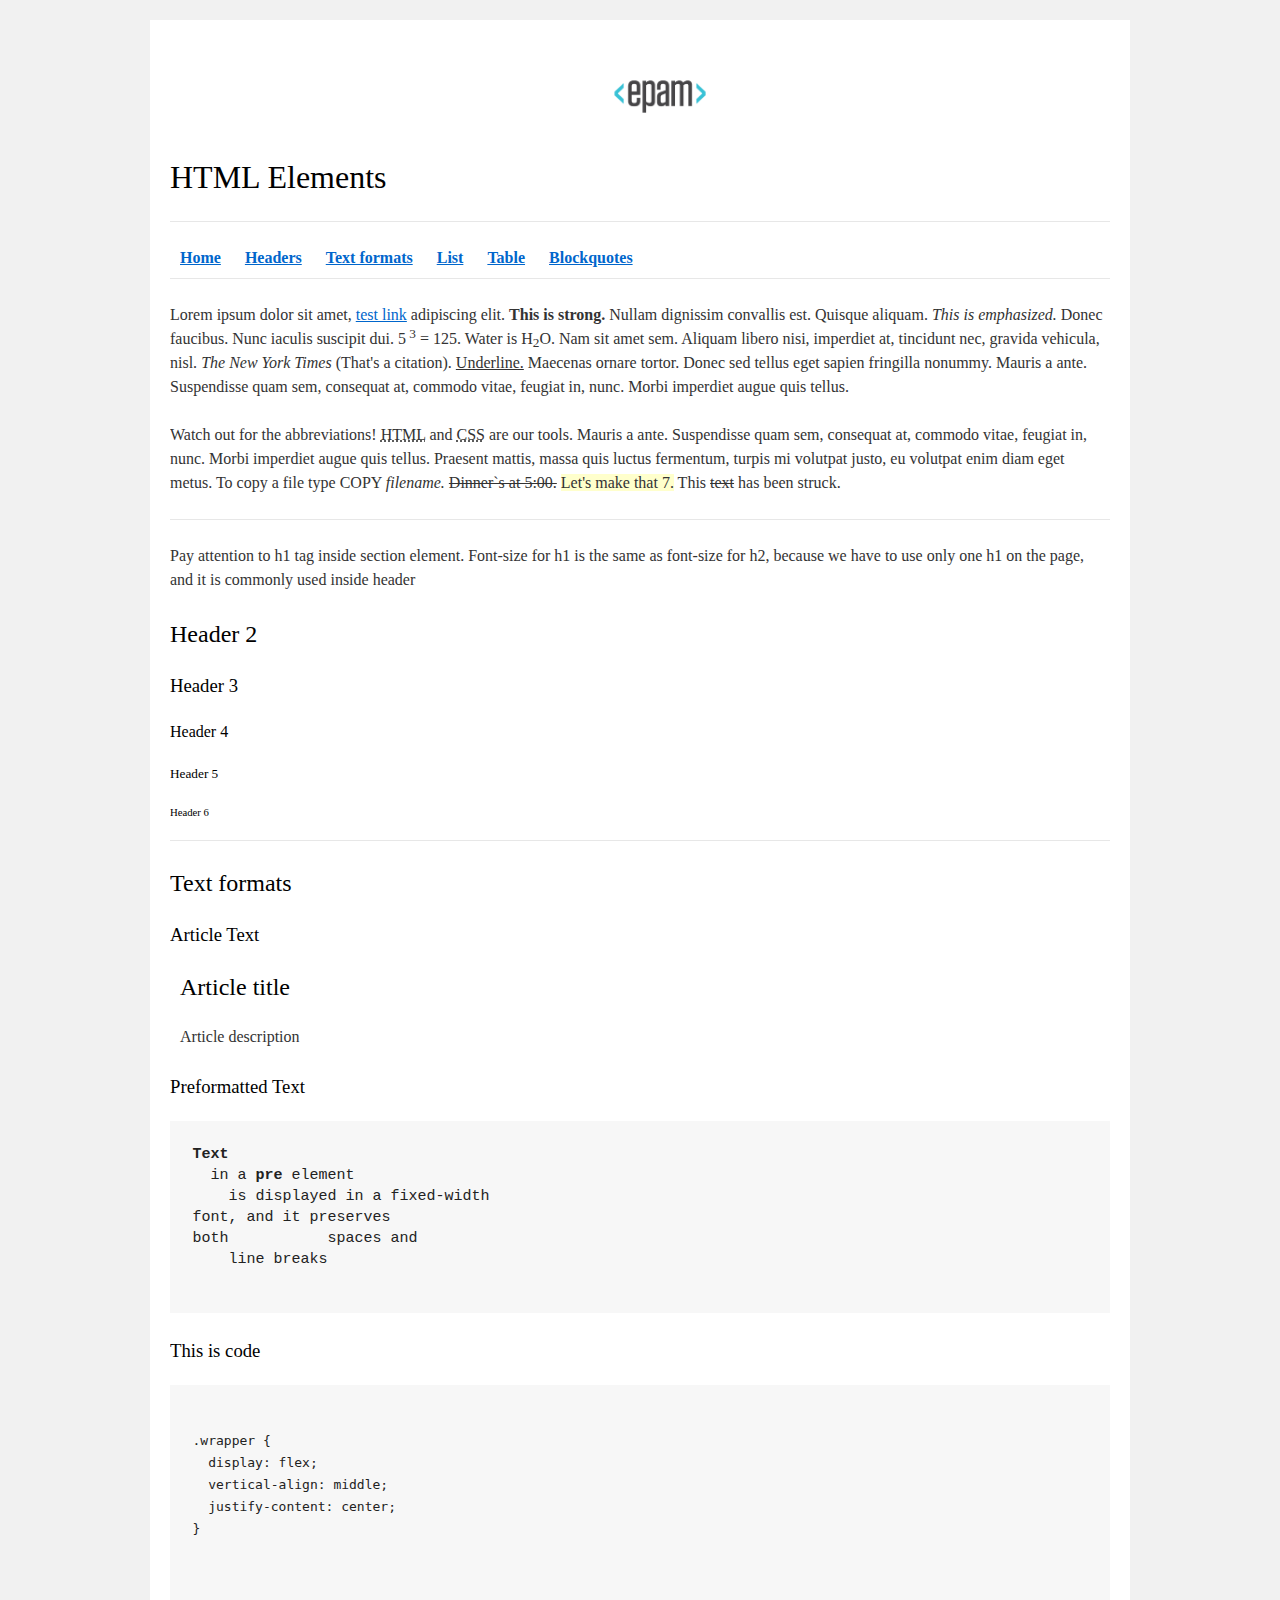
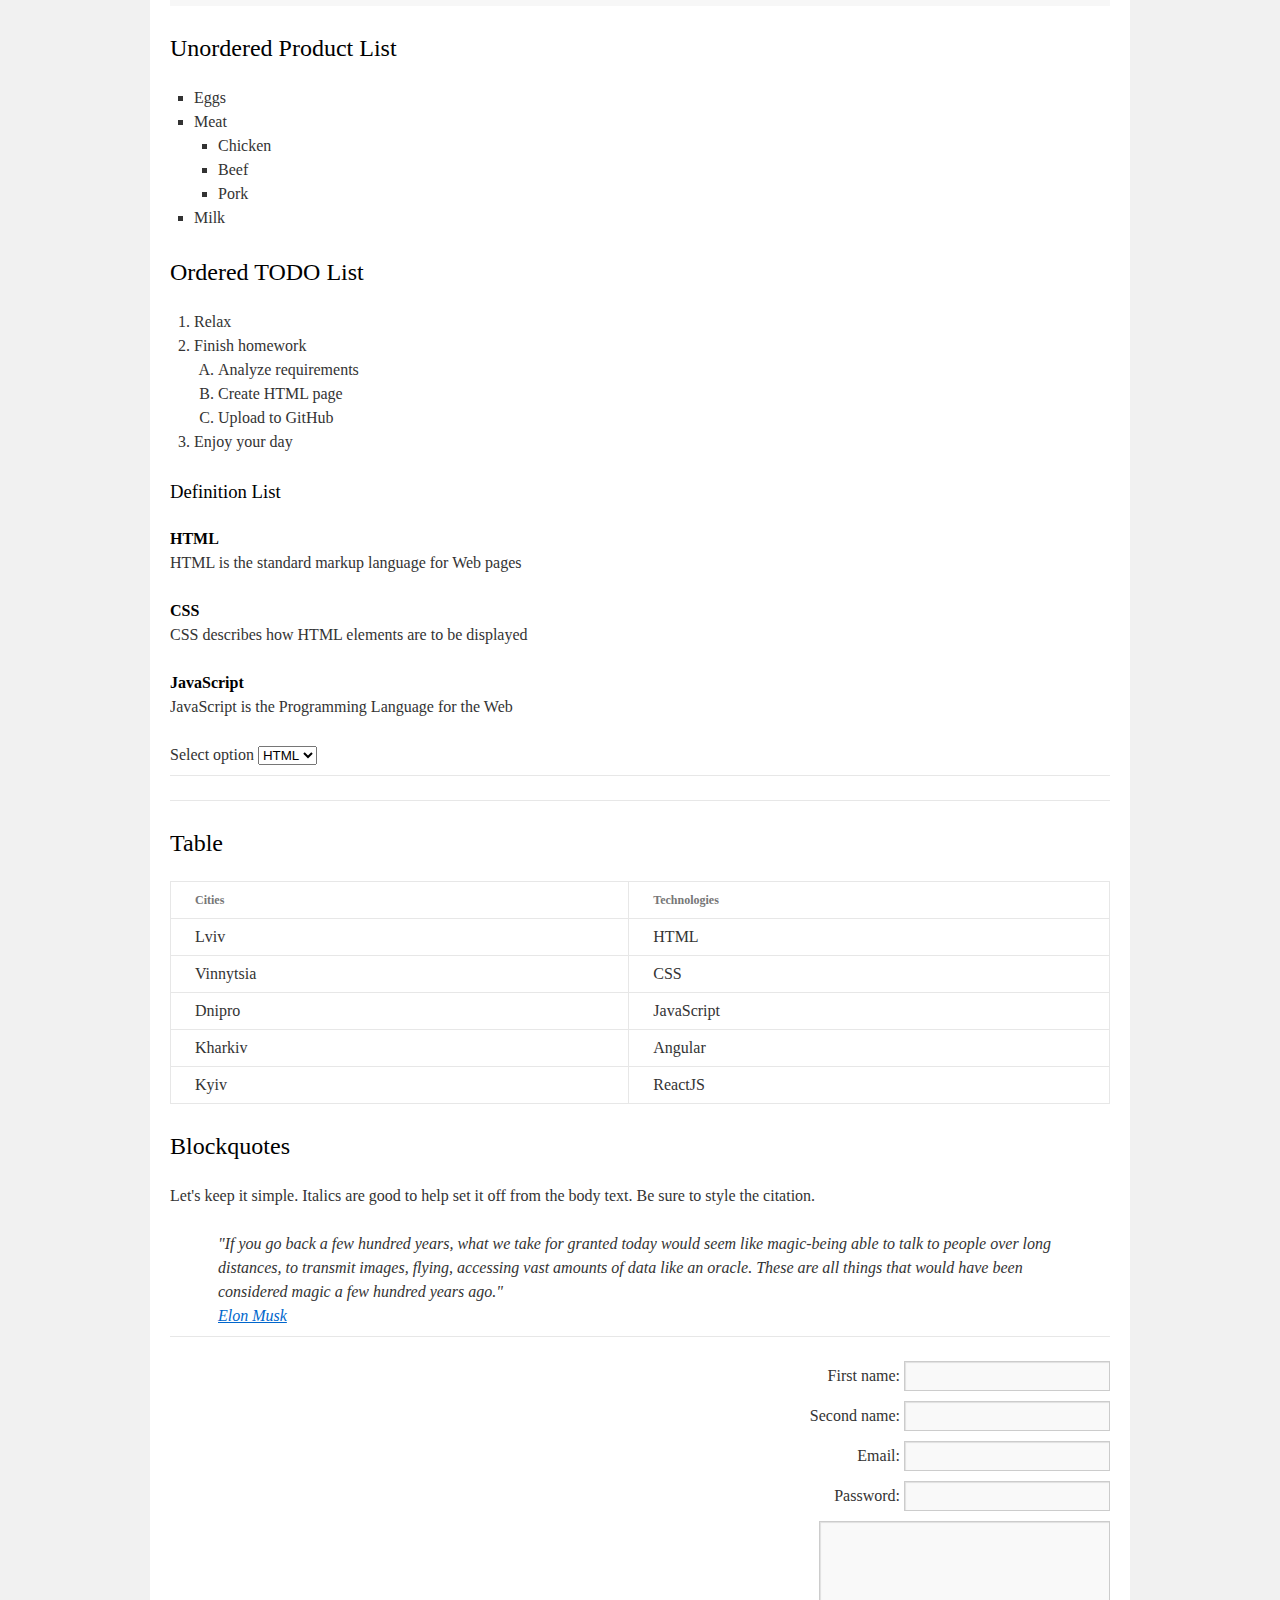
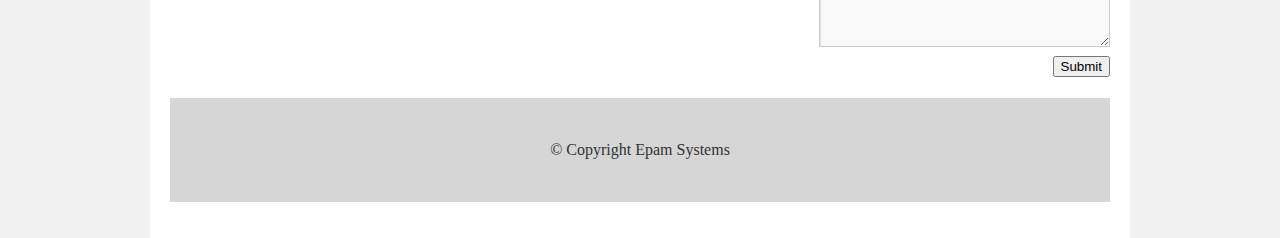
==== FL11_HW1/homework/index.html @ d11239eb "Add files via upload" ====
<!DOCTYPE html>
<html lang="en">

<head>
  <meta charset="utf-8">
  <title>HTML Basics</title>
  <link rel="stylesheet" href="style.css">
</head>

<body>
    <div id="wrapper">
      <div id="main">
        <div id="container">
          <div id="content" role="main">
            <header>
              <img src="logo.png" alt="branding">
              <h1>HTML Elements</h1>
              <hr>

              <nav class="menu">
                <a href="#"><b>Home</b></a>
                <a href="#headers"><b>Headers</b></a>
                <a href="#textFormats"><b>Text formats</b></a>
                <a href="#list"><b>List</b></a>
                <a href="#table"><b>Table</b></a>
                <a href="#blockquote"><b>Blockquotes</b></a>
              </nav>  
              <hr>
            </header>

            <div>
              <p>Lorem ipsum dolor sit amet, <a href="#">test link</a> adipiscing elit. <strong>This is strong.</strong> Nullam dignissim convallis est. Quisque aliquam. <em>This is emphasized.</em> Donec faucibus. Nunc iaculis suscipit dui. 5<sup> 3</sup> = 125. Water is H<sub>2</sub>O. Nam sit amet sem. Aliquam libero nisi, imperdiet at, tincidunt nec, gravida vehicula, nisl. <cite>The New York Times</cite> (That&#39;s a citation). <u>Underline.</u> Maecenas ornare tortor. Donec sed tellus eget sapien fringilla nonummy. Mauris a ante. Suspendisse quam sem, consequat at, commodo vitae, feugiat in, nunc. Morbi imperdiet augue quis tellus.</p>
              <p>Watch out for the abbreviations! <abbr title="Hyper Text Markup Language">HTML</abbr> and <abbr title="Cascading Style Sheets">CSS</abbr> are our tools. Mauris a ante. Suspendisse quam sem, consequat at, commodo vitae, feugiat in, nunc. Morbi imperdiet augue quis tellus. Praesent mattis, massa quis luctus fermentum, turpis mi volutpat justo, eu volutpat enim diam eget metus. To copy a file type COPY <em>filename.</em> <del>Dinner`s at 5:00.</del> <ins>Let&#39;s make that 7.</ins> This <del>text</del> has been struck.</p>
              <hr>
            </div>

            <div id="headers">
              <p>Pay attention to h1 tag inside section element. Font-size for h1 is the same as font-size for h2, because we have to use only one h1 on the page, and it is commonly used inside header</p>

              <h2>Header 2</h2>
              <h3>Header 3</h3>
              <h4>Header 4</h4>
              <h5>Header 5</h5>
              <h6>Header 6</h6>
              <hr>
            </div>

            <section id="textFormats">
              <h2>Text formats</h2>
              <h3>Article Text</h3>

              <article>
                <h2>Article title</h2>
                <p>Article description</p>
              </article>

              <h3>Preformatted Text</h3>
              <pre>
<strong>Text</strong>
  in a <strong>pre</strong> element
    is displayed in a fixed-width
font, and it preserves
both           spaces and
    line breaks
              </pre>

              <h3>This is code</h3>
              <pre><code>
.wrapper {
  display: flex;
  vertical-align: middle;
  justify-content: center;
}

              </code></pre>
            </section>

            <div id="list">
              <h2>Unordered Product List</h2>
              <ul>
                <li>Eggs</li>
                <li>Meat
                  <ul>
                    <li>Chicken</li>
                    <li>Beef</li>
                    <li>Pork</li>
                  </ul>
                </li>
                <li>Milk</li>
              </ul>

              <h2>Ordered TODO List</h2>
              <ol>
                <li>Relax</li>
                <li>Finish homework
                  <ol>
                    <li>Analyze requirements</li>
                    <li>Create HTML page</li>
                    <li>Upload to GitHub</li>
                  </ol>
                </li>
                <li>Enjoy your day</li>
              </ol>

              <h3>Definition List</h3>
              <dl>
                <dt>HTML</dt>
                <dd>HTML is the standard markup language for Web pages</dd>
                <dt>CSS</dt>
                <dd>CSS describes how HTML elements are to be displayed</dd>
                <dt>JavaScript</dt>
                <dd>JavaScript is the Programming Language for the Web</dd>
              </dl>

              Select option
              <select>
                <option>HTML</option>
                <option>CSS</option>
                <option>JS</option>
              </select>
              <hr>
              <hr>
            </div>

            <section id="table">
              <h2>Table</h2>

              <table>
                <thead>
                  <tr>
                    <th>Cities</th>
                    <th>Technologies</th>
                  </tr>
                </thead>

                <tbody>
                  <tr>
                    <td>Lviv</td>
                    <td>HTML</td>
                  </tr>

                  <tr>
                    <td>Vinnytsia</td>
                    <td>CSS</td>
                  </tr>

                  <tr>
                    <td>Dnipro</td>
                    <td>JavaScript</td>
                  </tr>

                  <tr>
                    <td>Kharkiv</td>
                    <td>Angular</td>
                  </tr>

                  <tr>
                    <td>Kyiv</td>
                    <td>ReactJS</td>
                  </tr>
                </tbody> 
              </table>
            </section>

            <section id="blockquote">
              <h2>Blockquotes</h2>

              <p>Let&#39;s keep it simple. Italics are good to help set it off from the body text. Be sure to style the citation.</p>
              <blockquote>
                <q>"If you go back a few hundred years, what we take for granted today would seem like magic-being able to talk to people over long distances, to transmit images, flying, accessing vast amounts of data like an oracle. These are all things that would have been considered magic a few hundred years ago."</q>
                <br>
                <a href="https://en.wikipedia.org/wiki/Elon_Musk">Elon Musk</a>
              </blockquote>
              <hr>
            </section>

            <div id="form">
              <form action="#">
                <div>
                  <label for="first-name">First name:</label>
                  <input type="text" name="firstName" id="first-name">
                </div>

                <div>
                  <label for="second-name">Second name:</label>
                  <input type="text" name="secondName" id="second-name">
                </div>

                <div>
                  <label for="email">Email:</label>
                  <input type="email" name="email" id="email">
                </div>

                <div>
                  <label for="password">Password:</label>
                  <input type="password" name="password" id="password">
                </div>

                <div>
                  <textarea cols="30" rows="5"></textarea> 
                </div>

                <div>
                  <button type="submit" value="submit">Submit</button>
                </div>
              </form>
            </div>

            <footer>&copy; Copyright Epam Systems</footer>
          </div> 
        </div>
      </div>
    </div>
</body>

</html>
---- FL11_HW1/homework/style.css ----
html,body,div,span,applet,object,iframe,h1,h2,h3,h4,h5,h6,p,blockquote,pre,a,abbr,acronym,address,big,cite,code,del,dfn,em,font,img,ins,kbd,q,s,samp,small,strike,strong,sub,sup,tt,var,b,u,i,center,dl,dt,dd,ol,ul,li,fieldset,form,label,legend,table,caption,tbody,tfoot,thead,tr,th,td{background:transparent;border:0;margin:0;padding:0;vertical-align:baseline}body{line-height:1}h1,h2,h3,h4,h5,h6{clear:both;font-weight:normal}ol,ul{list-style:none}blockquote{quotes:none}blockquote:before,blockquote:after{content:'';content:none}del{text-decoration:line-through}table{border-collapse:collapse;border-spacing:0}a img{border:0}#container{float:left;margin:0 -240px 0 0;width:100%}#primary,#secondary{float:right;overflow:hidden;width:220px}#secondary{clear:right}#footer{clear:both;width:100%}.one-column #content{margin:0 auto;width:640px}.single-attachment #content{margin:0 auto;width:900px}body,input,textarea,.page-title span,.pingback a.url{font-family:Georgia,"Bitstream Charter",serif}h3#comments-title,h3#reply-title,#access .menu,#access div.menu ul,#cancel-comment-reply-link,.form-allowed-tags,#site-info,#site-title,#wp-calendar,.comment-meta,.comment-body tr th,.comment-body thead th,.entry-content label,.entry-content tr th,.entry-content thead th,.entry-meta,.entry-title,.entry-utility,#respond label,.navigation,.page-title,.pingback p,.reply,.widget-title,.wp-caption-text{font-family:"Helvetica Neue",Arial,Helvetica,"Nimbus Sans L",sans-serif}input[type="submit"]{font-family:"Helvetica Neue",Arial,Helvetica,"Nimbus Sans L",sans-serif}pre{font-family:"Courier 10 Pitch",Courier,monospace}code{font-family:Monaco,Consolas,"Andale Mono","DejaVu Sans Mono",monospace}#access .menu-header,div.menu,#colophon,#branding,#main,#wrapper{margin:0 auto;width:940px}#wrapper{background:#fff;margin-top:20px;padding:0 20px}#footer-widget-area{overflow:hidden}#footer-widget-area .widget-area{float:left;margin-right:20px;width:220px}#footer-widget-area #fourth{margin-right:0}#site-info{float:left;font-size:14px;font-weight:bold;width:700px}#site-generator{float:right;width:220px}body{background:#f1f1f1}body,input,textarea{color:#666;font-size:12px;line-height:18px}hr{background-color:#e7e7e7;border:0;clear:both;height:1px;margin-bottom:18px}p{margin-bottom:18px}ul{list-style:square;margin:0 0 18px 1.5em}ol{list-style:decimal;margin:0 0 18px 1.5em}ol ol{list-style:upper-alpha}ol ol ol{list-style:lower-roman}ol ol ol ol{list-style:lower-alpha}ul ul,ol ol,ul ol,ol ul{margin-bottom:0}dl{margin:0 0 24px 0}dt{font-weight:bold}dd{margin-bottom:18px}strong{font-weight:bold}cite,em,i{font-style:italic}big{font-size:131.25%}ins{background:#ffc;text-decoration:none}blockquote{font-style:italic;padding:0 3em}blockquote cite,blockquote em,blockquote i{font-style:normal}pre{background:#f7f7f7;color:#222;line-height:18px;margin-bottom:18px;overflow:auto;padding:1.5em}abbr,acronym{cursor:help}sup,sub{height:0;line-height:1;position:relative;vertical-align:baseline}sup{bottom:1ex}sub{top:.5ex}small{font-size:smaller}input{margin-bottom:10px}input[type="text"],input[type="password"],input[type="email"],input[type="url"],input[type="number"],textarea{background:#f9f9f9;border:1px solid #ccc;box-shadow:inset 1px 1px 1px rgba(0,0,0,0.1);-moz-box-shadow:inset 1px 1px 1px rgba(0,0,0,0.1);-webkit-box-shadow:inset 1px 1px 1px rgba(0,0,0,0.1);padding:2px}a:link{color:#06c}a:visited{color:#743399}a:active,a:hover{color:#ff4b33}.screen-reader-text{clip:rect(1px,1px,1px,1px);overflow:hidden;position:absolute !important;height:1px;width:1px}#header{padding:30px 0 0 0}#site-title{float:left;font-size:30px;line-height:36px;margin:0 0 18px 0;width:700px}#site-title a{color:#000;font-weight:bold;text-decoration:none}#site-description{color:#000;clear:right;float:right;font-style:italic;margin:15px 0 18px 0;opacity:.65;width:220px}#branding img{border-top:4px solid #000;border-bottom:1px solid #000;display:block;float:left}#access{background:#000;display:block;float:left;margin:0 auto;width:940px}#access .menu-header,div.menu{font-size:13px;margin-left:12px;width:928px}#access .menu-header ul,div.menu ul{list-style:none;margin:0}#access .menu-header li,div.menu li{float:left;position:relative}#access a{color:#aaa;display:block;line-height:38px;padding:0 10px;text-decoration:none}#access ul ul{box-shadow:0 3px 3px rgba(0,0,0,0.2);-moz-box-shadow:0 3px 3px rgba(0,0,0,0.2);-webkit-box-shadow:0 3px 3px rgba(0,0,0,0.2);display:none;position:absolute;top:38px;left:0;float:left;width:180px;z-index:99999}#access ul ul li{min-width:180px}#access ul ul ul{left:100%;top:0}#access ul ul a{background:#333;line-height:1em;padding:10px;width:160px;height:auto}#access li:hover>a,#access ul ul:hover>a{background:#333;color:#fff}#access ul li:hover>ul{display:block}#access ul li.current_page_item>a,#access ul li.current_page_ancestor>a,#access ul li.current-menu-ancestor>a,#access ul li.current-menu-item>a,#access ul li.current-menu-parent>a{color:#fff}* html #access ul li.current_page_item a,* html #access ul li.current_page_ancestor a,* html #access ul li.current-menu-ancestor a,* html #access ul li.current-menu-item a,* html #access ul li.current-menu-parent a,* html #access ul li a:hover{color:#fff}#main{clear:both;overflow:hidden;padding:40px 0 0 0}#content{margin-bottom:36px}#content,#content input,#content textarea{color:#333;font-size:16px;line-height:24px}#content p,#content ul,#content ol,#content dd,#content pre,#content hr{margin-bottom:24px}#content ul ul,#content ol ol,#content ul ol,#content ol ul{margin-bottom:0}#content pre,#content kbd,#content tt,#content var{font-size:15px;line-height:21px}#content code{font-size:13px}#content dt,#content th{color:#000}#content h1,#content h2,#content h3,#content h4,#content h5,#content h6{color:#000;line-height:1.5em;margin:0 0 20px 0}#content table{border:1px solid #e7e7e7;margin:0 -1px 24px 0;text-align:left;width:100%}#content tr th,#content thead th{color:#777;font-size:12px;font-weight:bold;line-height:18px;padding:9px 24px;border-right:1px solid #e7e7e7}#content tr td{border-top:1px solid #e7e7e7;padding:6px 24px;border-right:1px solid #e7e7e7}#content tr.odd td{background:#f2f7fc}.hentry{margin:0 0 48px 0}.home .sticky{background:#f2f7fc;border-top:4px solid #000;margin-left:-20px;margin-right:-20px;padding:18px 20px}.single .hentry{margin:0 0 36px 0}.page-title{color:#000;font-size:14px;font-weight:bold;margin:0 0 36px 0}.page-title span{color:#333;font-size:16px;font-style:italic;font-weight:normal}.page-title a:link,.page-title a:visited{color:#777;text-decoration:none}.page-title a:active,.page-title a:hover{color:#ff4b33}#content .entry-title{color:#000;font-size:21px;font-weight:bold;line-height:1.3em;margin-bottom:0}.entry-title a:link,.entry-title a:visited{color:#000;text-decoration:none}.entry-title a:active,.entry-title a:hover{color:#ff4b33}.entry-meta{color:#777;font-size:12px}.entry-meta abbr,.entry-utility abbr{border:0}.entry-meta abbr:hover,.entry-utility abbr:hover{border-bottom:1px dotted #666}.single-author .by-author{position:absolute !important;clip:rect(1px 1px 1px 1px);clip:rect(1px,1px,1px,1px)}.entry-content,.entry-summary{clear:both;padding:12px 0 0 0}.entry-content .more-link{white-space:nowrap}#content .entry-summary p:last-child{margin-bottom:12px}.entry-content fieldset{border:1px solid #e7e7e7;margin:0 0 24px 0;padding:24px}.entry-content fieldset legend{background:#fff;color:#000;font-weight:bold;padding:0 24px}.entry-content input{margin:0 0 24px 0}.entry-content input.file,.entry-content input.button{margin-right:24px}.entry-content label{color:#777;font-size:12px}.entry-content select{margin:0 0 24px 0}.entry-content sup,.entry-content sub{font-size:10px}.entry-content blockquote.left{float:left;margin-left:0;margin-right:24px;text-align:right;width:33%}.entry-content blockquote.right{float:right;margin-left:24px;margin-right:0;text-align:left;width:33%}.page-link{clear:both;color:#000;font-weight:bold;line-height:48px;word-spacing:.5em}.page-link a:link,.page-link a:visited{background:#f1f1f1;color:#333;font-weight:normal;padding:.5em .75em;text-decoration:none}.home .sticky .page-link a{background:#d9e8f7}.page-link a:active,.page-link a:hover{color:#ff4b33}body.page .edit-link{clear:both;display:block}#entry-author-info{background:#f2f7fc;border-top:4px solid #000;clear:both;font-size:14px;line-height:20px;margin:24px 0;overflow:hidden;padding:18px 20px}#entry-author-info #author-avatar{background:#fff;border:1px solid #e7e7e7;float:left;height:60px;margin:0 -104px 0 0;padding:11px}#entry-author-info #author-description{float:left;margin:0 0 0 104px}#entry-author-info h2{color:#000;font-size:100%;font-weight:bold;margin-bottom:0}.entry-utility{clear:both;color:#777;font-size:12px;line-height:18px}.entry-meta a,.entry-utility a{color:#777}.entry-meta a:hover,.entry-utility a:hover{color:#ff4b33}#content .video-player{padding:0}.format-standard .wp-video,.format-standard .wp-audio-shortcode,.format-audio .wp-audio-shortcode,.format-standard .video-player{margin-bottom:24px}.home #content .format-aside p,.home #content .category-asides p{font-size:14px;line-height:20px;margin-bottom:10px;margin-top:0}.format-gallery .size-thumbnail img,.category-gallery .size-thumbnail img{border:10px solid #f1f1f1;margin-bottom:0}.format-gallery .gallery-thumb,.category-gallery .gallery-thumb{float:left;margin-right:20px;margin-top:-4px}.home #content .format-gallery .entry-utility,.home #content .category-gallery .entry-utility{padding-top:4px}.attachment .entry-content .entry-caption{font-size:140%;margin-top:24px}.attachment .entry-content .nav-previous a:before{content:'\2190\00a0'}.attachment .entry-content .nav-next a:after{content:'\00a0\2192'}#content img.size-auto,#content img.size-full,#content img.size-large,#content img.size-medium,#content .entry-attachment img,#content .widget-container img{max-width:100%;height:auto}#ie8 #content img.size-auto,#ie8 #content img.size-full,#ie8 #content img.size-large,#ie8 #content img.size-medium,#ie8 #content .entry-attachment img{width:auto}.alignleft,img.alignleft{display:inline;float:left;margin-right:24px;margin-top:4px}.alignright,img.alignright{display:inline;float:right;margin-left:24px;margin-top:4px}.aligncenter,img.aligncenter{clear:both;display:block;margin-left:auto;margin-right:auto}img.alignleft,img.alignright,img.aligncenter{margin-bottom:12px}.wp-caption{background:#f1f1f1;line-height:18px;margin-bottom:20px;max-width:100%;padding:4px;text-align:center}.wp-caption img{margin:5px 5px 0;max-width:622px}.wp-caption p.wp-caption-text{color:#777;font-size:12px;margin:5px}.wp-smiley{margin:0}.gallery{margin:0 auto 18px}.gallery .gallery-item{float:left;margin-top:0;text-align:center}.gallery-columns-1 .gallery-item{width:100%}.gallery-columns-2 .gallery-item{width:50%}.gallery-columns-3 .gallery-item{width:33%}.gallery-columns-4 .gallery-item{width:25%}.gallery-columns-5 .gallery-item{width:20%}.gallery-columns-6 .gallery-item{width:16%}.gallery-columns-7 .gallery-item{width:14%}.gallery-columns-8 .gallery-item{width:12%}.gallery-columns-9 .gallery-item{width:11%}.gallery-columns-1 img{max-width:620px}.gallery-columns-2 img{max-width:288px}.gallery-columns-3 img{max-width:177px}.gallery-columns-4 img{max-width:122px}.gallery-columns-5 img{max-width:88px}.gallery-columns-6 img{max-width:66px}.gallery-columns-7 img{max-width:50px}.gallery-columns-8 img{max-width:39px}.gallery-columns-9 img{max-width:29px}.gallery-item img{height:auto}.gallery-columns-2 .attachment-medium{max-width:92%;height:auto}.gallery-columns-4 .attachment-thumbnail{max-width:84%;height:auto}.gallery .gallery-caption{color:#777;font-size:12px;margin:0 0 12px}.gallery dl{margin:0}.gallery img{border:10px solid #f1f1f1}.gallery br+br{display:none}#content .entry-attachment img{display:block;margin:0 auto}.navigation{color:#777;font-size:12px;line-height:18px;overflow:hidden}.navigation a:link,.navigation a:visited{color:#777;text-decoration:none}.navigation a:active,.navigation a:hover{color:#ff4b33}.nav-previous{float:left;width:50%}.nav-next{float:right;text-align:right;width:50%}#nav-above{margin:0 0 18px 0}#nav-above{display:none}.paged #nav-above,.single #nav-above{display:block}#nav-below{margin:-18px 0 0 0}#comments{clear:both}#comments .navigation{padding:0 0 18px 0}h3#comments-title,h3#reply-title{color:#000;font-size:20px;font-weight:bold;margin-bottom:0}h3#comments-title{padding:24px 0}.commentlist{list-style:none;margin:0}.commentlist li.comment{border-bottom:1px solid #e7e7e7;line-height:24px;margin:0 0 24px 0;padding:0 0 0 56px;position:relative}.commentlist li:last-child{border-bottom:0;margin-bottom:0}#comments .comment-body ul,#comments .comment-body ol{margin-bottom:18px}#comments .comment-body p:last-child{margin-bottom:6px}#comments .comment-body blockquote p:last-child{margin-bottom:24px}.commentlist ol{list-style:decimal}.commentlist .avatar{position:absolute;top:4px;left:0}.comment-author cite{color:#000;font-style:normal;font-weight:bold}.comment-author .says{font-style:italic}.comment-meta{font-size:12px;margin:0 0 18px 0}.comment-meta a:link,.comment-meta a:visited{color:#777;text-decoration:none}.comment-meta a:active,.comment-meta a:hover{color:#ff4b33}.commentlist .bypostauthor>div{background:#f2f7fc;border-top:4px solid #000;margin-bottom:10px;padding:10px 0 0 20px}.reply{font-size:12px;padding:0 0 24px 0}.reply a,a.comment-edit-link{color:#777}.reply a:hover,a.comment-edit-link:hover{color:#ff4b33}.commentlist .children{list-style:none;margin:0}.commentlist .children li{border:0;margin:0}.nopassword,.nocomments{display:none}#comments .pingback{border-bottom:1px solid #e7e7e7;margin-bottom:18px;padding-bottom:18px}.commentlist li.comment+li.pingback{margin-top:-6px}#comments .pingback p{color:#777;display:block;font-size:12px;line-height:18px;margin:0}#comments .pingback .url{font-size:13px;font-style:italic}input[type="submit"]{color:#333}form{text-align:right}input{width:200px}#respond{border-top:1px solid #e7e7e7;margin:24px 0;overflow:hidden;position:relative}#respond p{margin:0}#respond .comment-notes{margin-bottom:1em}.form-allowed-tags{line-height:1em}.children #respond{margin:0 48px 0 0}h3#reply-title{margin:18px 0}#comments-list #respond{margin:0 0 18px 0}#comments-list ul #respond{margin:0}#cancel-comment-reply-link{font-size:12px;font-weight:normal;line-height:18px}#respond .required{color:#ff4b33;font-weight:bold}#respond label{color:#777;font-size:12px}#respond input{margin:0 0 9px;width:98%}#respond textarea{width:98%}#respond .form-allowed-tags{color:#777;font-size:12px;line-height:18px}#respond .form-allowed-tags code{font-size:11px}#respond .form-submit{margin:12px 0}#respond .form-submit input{font-size:14px;width:auto}.widget-area ul{list-style:none;margin-left:0}.widget-area ul ul{list-style:square;margin-left:1.3em}.widget-area select{max-width:100%}.widget_search #s{width:60%}.widget_search label{display:none}.widget-container{word-wrap:break-word;-webkit-hyphens:auto;-moz-hyphens:auto;hyphens:auto;margin:0 0 18px 0}.widget-container .wp-caption img{margin:auto}.widget-container.widget_image .wp-caption{width:auto}.widget-container.widget_image .wp-caption img{margin-left:-8px}.widget-title{color:#222;font-size:14px;font-weight:bold}.widget-area a:link,.widget-area a:visited{text-decoration:none}.widget-area a:active,.widget-area a:hover{text-decoration:underline}.widget-area .entry-meta{font-size:11px}#wp_tag_cloud div{line-height:1.6em}#wp-calendar{width:100%}#wp-calendar caption{color:#222;font-size:14px;font-weight:bold;padding-bottom:4px;text-align:left}#wp-calendar thead{font-size:11px}#wp-calendar tbody{color:#aaa}#wp-calendar tbody td{background:#f5f5f5;border:1px solid #fff;padding:3px 0 2px;text-align:center}#wp-calendar tbody .pad{background:0}#wp-calendar tfoot #next{text-align:right}.widget_rss a.rsswidget{color:#000}.widget_rss a.rsswidget:hover{color:#ff4b33}.widget_rss .widget-title img{width:11px;height:11px}#main .widget-area ul{margin-left:0;padding:0 20px 0 0}#main .widget-area ul ul{border:0;margin-left:1.3em;padding:0}#main .widget-container.music-player ul{margin:0}#footer{margin-bottom:20px}#colophon{border-top:4px solid #000;margin-top:-4px;overflow:hidden;padding:18px 0}#site-info{font-weight:bold}#site-info a{color:#000;text-decoration:none}#site-generator{font-style:italic;position:relative}#site-generator a{background:url(images/wordpress.png) center left no-repeat;color:#666;display:inline-block;line-height:16px;padding-left:20px;text-decoration:none}#site-generator a:hover{text-decoration:underline}img#wpstats{display:block;margin:0 auto 10px}pre{-webkit-text-size-adjust:140%}code{-webkit-text-size-adjust:160%}#access,.entry-meta,.entry-utility,.navigation,.widget-area{-webkit-text-size-adjust:120%}#site-description{-webkit-text-size-adjust:none}@media print{body{background:none !important}#wrapper{clear:both !important;display:block !important;float:none !important;position:relative !important}#header{border-bottom:2pt solid #000;padding-bottom:18pt}#colophon{border-top:2pt solid #000}#site-title,#site-description{float:none;line-height:1.4em;margin:0;padding:0}#site-title{font-size:13pt}.entry-content{font-size:14pt;line-height:1.6em}.entry-title{font-size:21pt}#access,#branding img,#respond,.comment-edit-link,.edit-link,.navigation,.page-link,.widget-area{display:none !important}#container,#header,#footer{margin:0;width:100%}#content,.one-column #content{margin:24pt 0 0;width:100%}.wp-caption p{font-size:11pt}#site-info,#site-generator{float:none;width:auto}#colophon{width:auto}img#wpstats{display:none}#site-generator a{margin:0;padding:0}#entry-author-info{border:1px solid #e7e7e7}#main{display:inline}.home .sticky{border:0}}img{width:140px;vertical-align:middle;display:block;margin:0 auto;margin-left:calc(50% - 50px);margin-bottom:20px}nav>a{padding:10px;color:#0279c1}nav>a b:hover{color:#00527a}nav>a:visited{color:#0279c1}article{padding-left:10px}footer{margin-top:20px;padding:40px 20px;text-align:center;background:#3333}
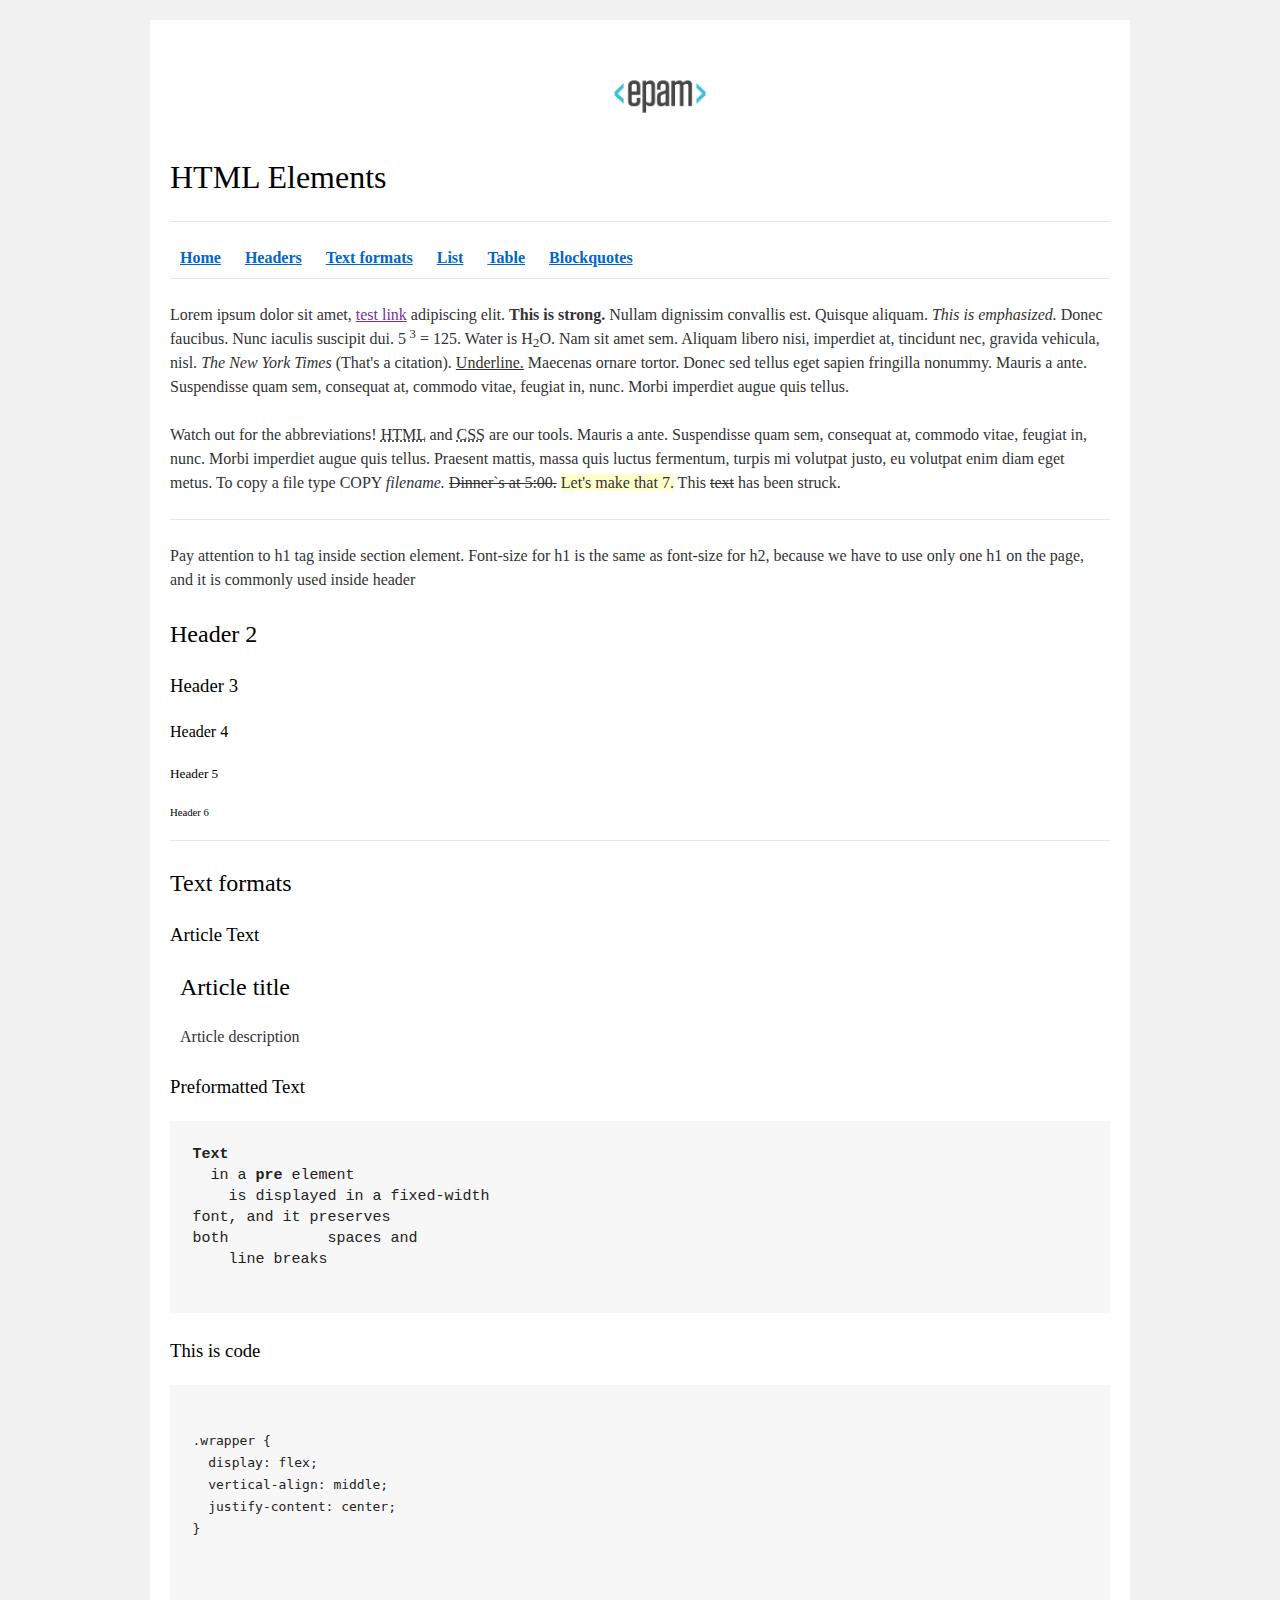
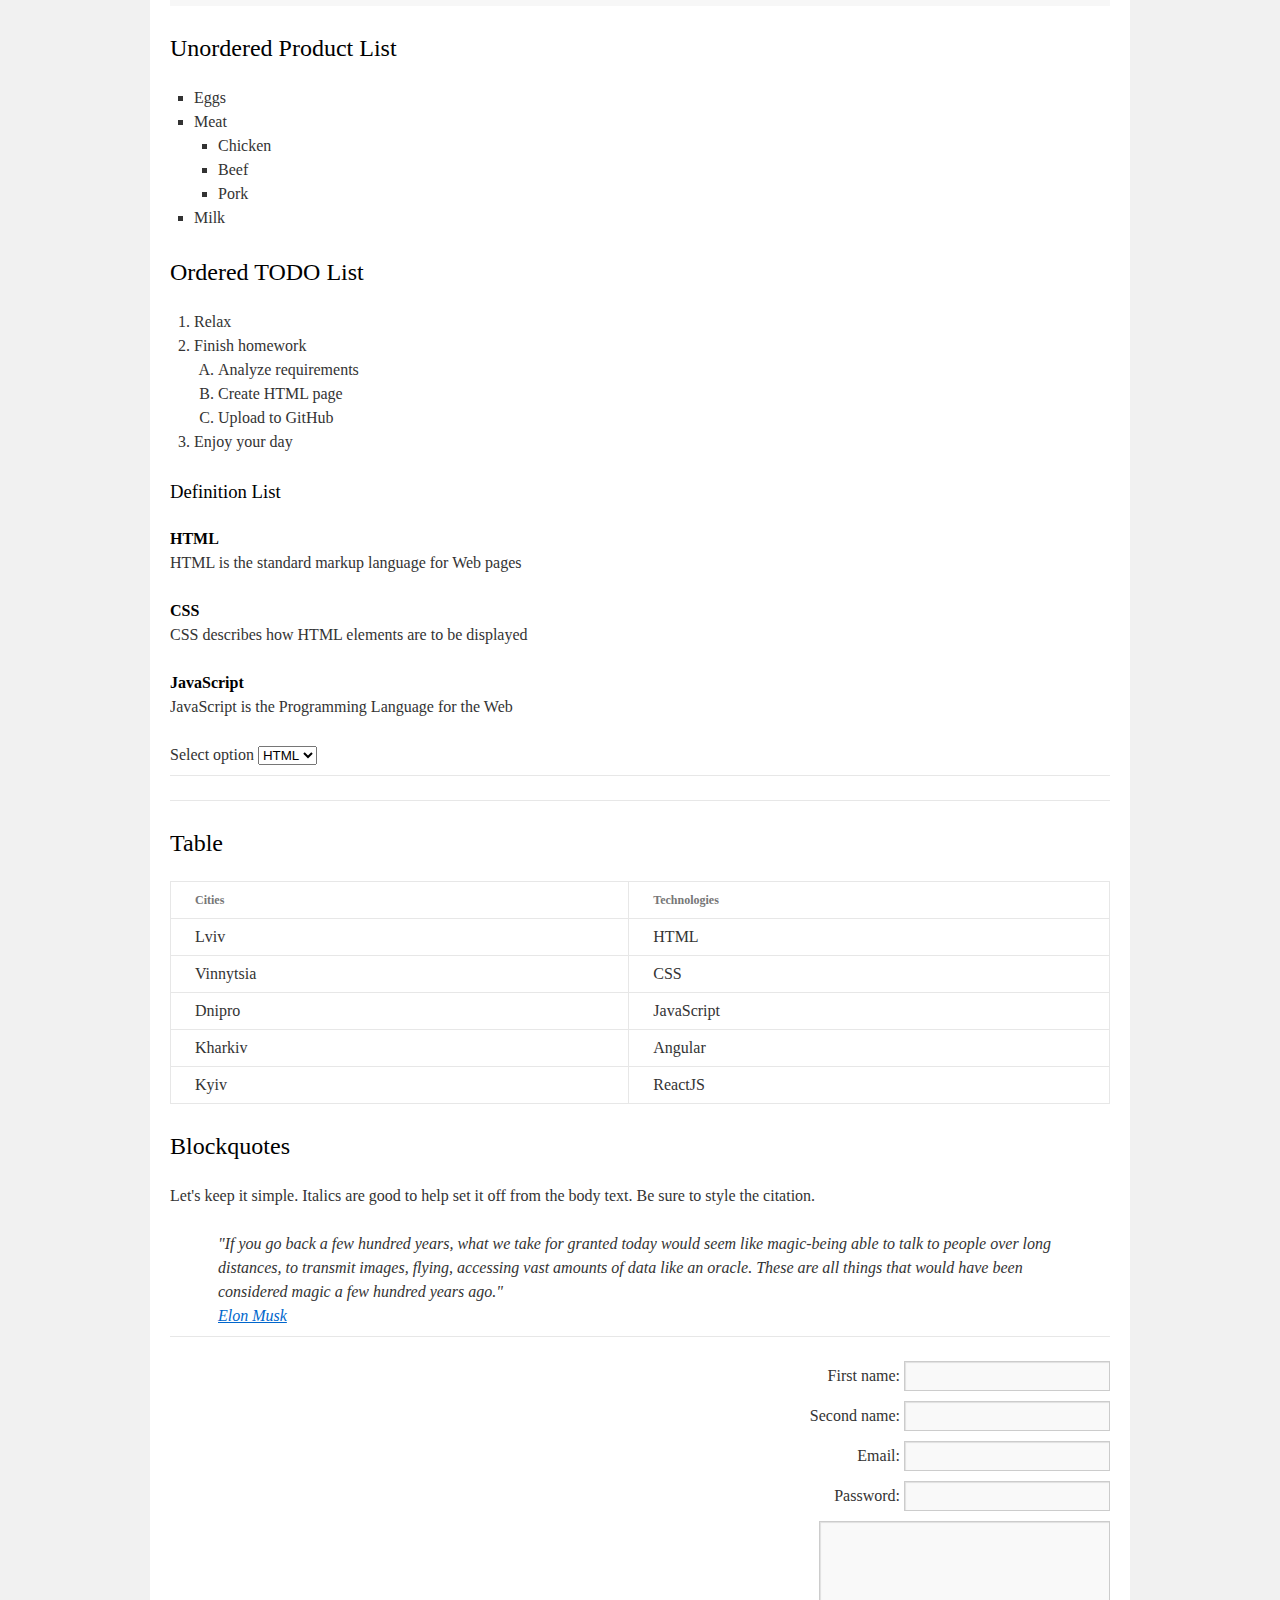
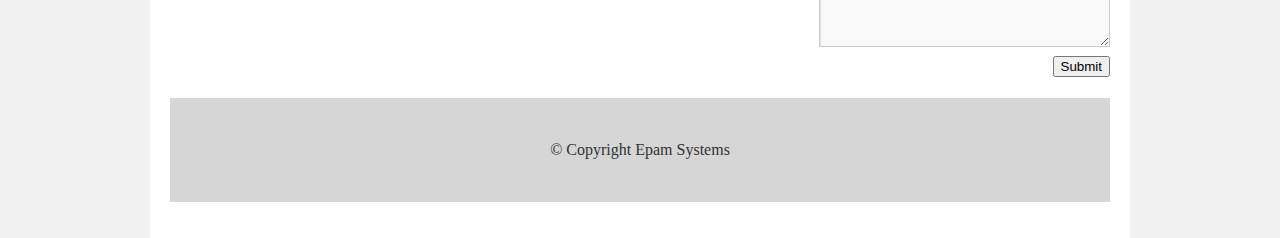
==== commit e42aebf4: "Update index.html" ====
--- a/FL11_HW1/homework/index.html
+++ b/FL11_HW1/homework/index.html
@@ -29,7 +29,7 @@
             </header>
 
             <div>
-              <p>Lorem ipsum dolor sit amet, <a href="#">test link</a> adipiscing elit. <strong>This is strong.</strong> Nullam dignissim convallis est. Quisque aliquam. <em>This is emphasized.</em> Donec faucibus. Nunc iaculis suscipit dui. 5<sup> 3</sup> = 125. Water is H<sub>2</sub>O. Nam sit amet sem. Aliquam libero nisi, imperdiet at, tincidunt nec, gravida vehicula, nisl. <cite>The New York Times</cite> (That&#39;s a citation). <u>Underline.</u> Maecenas ornare tortor. Donec sed tellus eget sapien fringilla nonummy. Mauris a ante. Suspendisse quam sem, consequat at, commodo vitae, feugiat in, nunc. Morbi imperdiet augue quis tellus.</p>
+              <p>Lorem ipsum dolor sit amet, <a href="">test link</a> adipiscing elit. <strong>This is strong.</strong> Nullam dignissim convallis est. Quisque aliquam. <em>This is emphasized.</em> Donec faucibus. Nunc iaculis suscipit dui. 5<sup> 3</sup> = 125. Water is H<sub>2</sub>O. Nam sit amet sem. Aliquam libero nisi, imperdiet at, tincidunt nec, gravida vehicula, nisl. <cite>The New York Times</cite> (That&#39;s a citation). <u>Underline.</u> Maecenas ornare tortor. Donec sed tellus eget sapien fringilla nonummy. Mauris a ante. Suspendisse quam sem, consequat at, commodo vitae, feugiat in, nunc. Morbi imperdiet augue quis tellus.</p>
               <p>Watch out for the abbreviations! <abbr title="Hyper Text Markup Language">HTML</abbr> and <abbr title="Cascading Style Sheets">CSS</abbr> are our tools. Mauris a ante. Suspendisse quam sem, consequat at, commodo vitae, feugiat in, nunc. Morbi imperdiet augue quis tellus. Praesent mattis, massa quis luctus fermentum, turpis mi volutpat justo, eu volutpat enim diam eget metus. To copy a file type COPY <em>filename.</em> <del>Dinner`s at 5:00.</del> <ins>Let&#39;s make that 7.</ins> This <del>text</del> has been struck.</p>
               <hr>
             </div>
@@ -205,12 +205,14 @@
                 </div>
               </form>
             </div>
-
-            <footer>&copy; Copyright Epam Systems</footer>
+            
+            <footer>
+              <span>&copy; Copyright Epam Systems</span>
+            </footer>
           </div> 
         </div>
       </div>
     </div>
 </body>
 
-</html>+</html>
